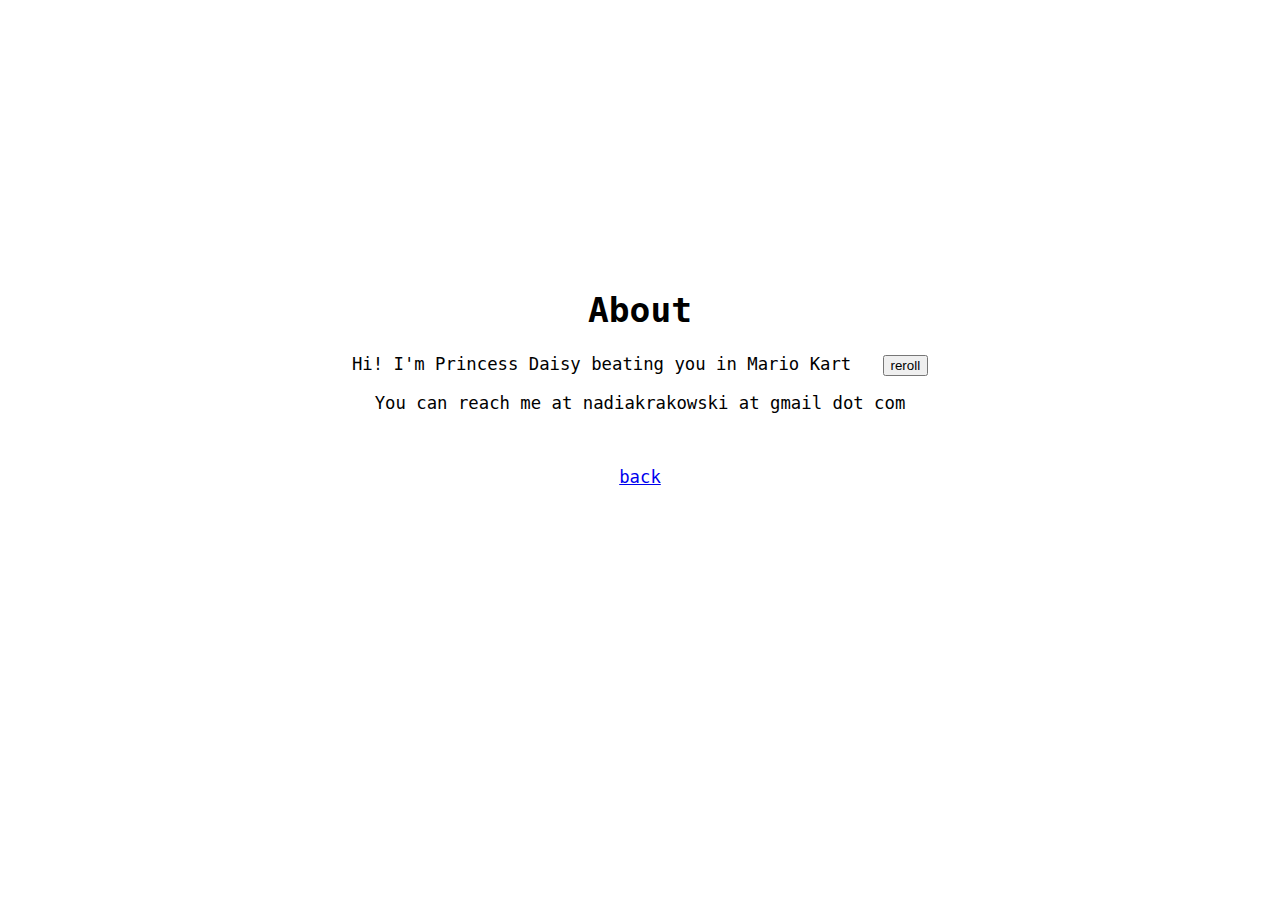
==== about.html @ 12824d86 "initial commit" ====
<!DOCTYPE html>
<html lang="en">

<head>
  <meta charset="UTF-8">
  <meta name="viewport" content="width=device-width, initial-scale=1.0">
  <title>The web site of nadia-kapusta</title>
  <!-- The style.css file allows you to change the look of your web pages.
         If you include the next line in all your web pages, they will all share the same look.
         This makes it easier to make new pages for your site. -->
  <link href="about-style.css" rel="stylesheet" type="text/css" media="all">
</head>

<body>

  <main>
        <h1>About</h1>
        <p>Hi! I'm <span class="role">an illustrator studying web development</span>&nbsp;&nbsp;&nbsp;<button class="btn" id="btn">reroll</button></p>
        <p>You can reach me at nadiakrakowski at gmail dot com</p>
        <br>
        <p><a href="index.html">back</a></p>
  </main>
  
  <script src="about.js"></script>
</body>

</html>
---- about-style.css ----
body {
  background-color: white;
  color: black;
  font-family: monospace;
  padding: 2em;
  display: flex;
  align-items: center;
  justify-content: center;
  min-height: 80vh;
  margin: 0;
  text-align: center;
}

main {
  padding: 2em;
  font-size: 1.33em;
}
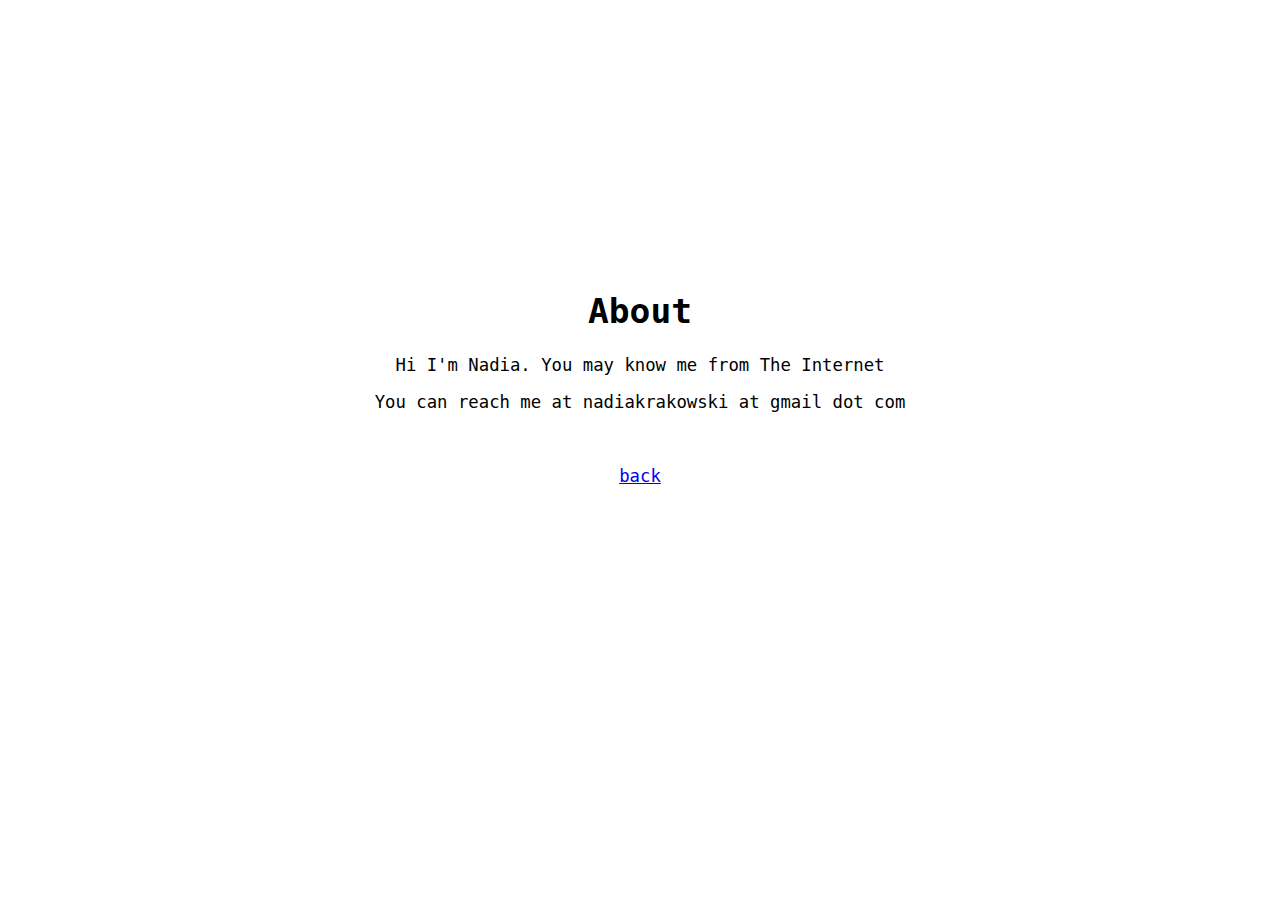
==== commit 42e438d8: "changed about" ====
--- a/about.html
+++ b/about.html
@@ -1,27 +1,22 @@
 <!DOCTYPE html>
 <html lang="en">
-
-<head>
-  <meta charset="UTF-8">
-  <meta name="viewport" content="width=device-width, initial-scale=1.0">
-  <title>The web site of nadia-kapusta</title>
-  <!-- The style.css file allows you to change the look of your web pages.
+  <head>
+    <meta charset="UTF-8" />
+    <meta name="viewport" content="width=device-width, initial-scale=1.0" />
+    <title>The web site of nadia-kapusta</title>
+    <!-- The style.css file allows you to change the look of your web pages.
          If you include the next line in all your web pages, they will all share the same look.
          This makes it easier to make new pages for your site. -->
-  <link href="about-style.css" rel="stylesheet" type="text/css" media="all">
-</head>
+    <link href="about-style.css" rel="stylesheet" type="text/css" media="all" />
+  </head>
 
-<body>
-
-  <main>
-        <h1>About</h1>
-        <p>Hi! I'm <span class="role">an illustrator studying web development</span>&nbsp;&nbsp;&nbsp;<button class="btn" id="btn">reroll</button></p>
-        <p>You can reach me at nadiakrakowski at gmail dot com</p>
-        <br>
-        <p><a href="index.html">back</a></p>
-  </main>
-  
-  <script src="about.js"></script>
-</body>
-
-</html>+  <body>
+    <main>
+      <h1>About</h1>
+      <p>Hi I'm Nadia. You may know me from The Internet</p>
+      <p>You can reach me at nadiakrakowski at gmail dot com</p>
+      <br />
+      <p><a href="index.html">back</a></p>
+    </main>
+  </body>
+</html>
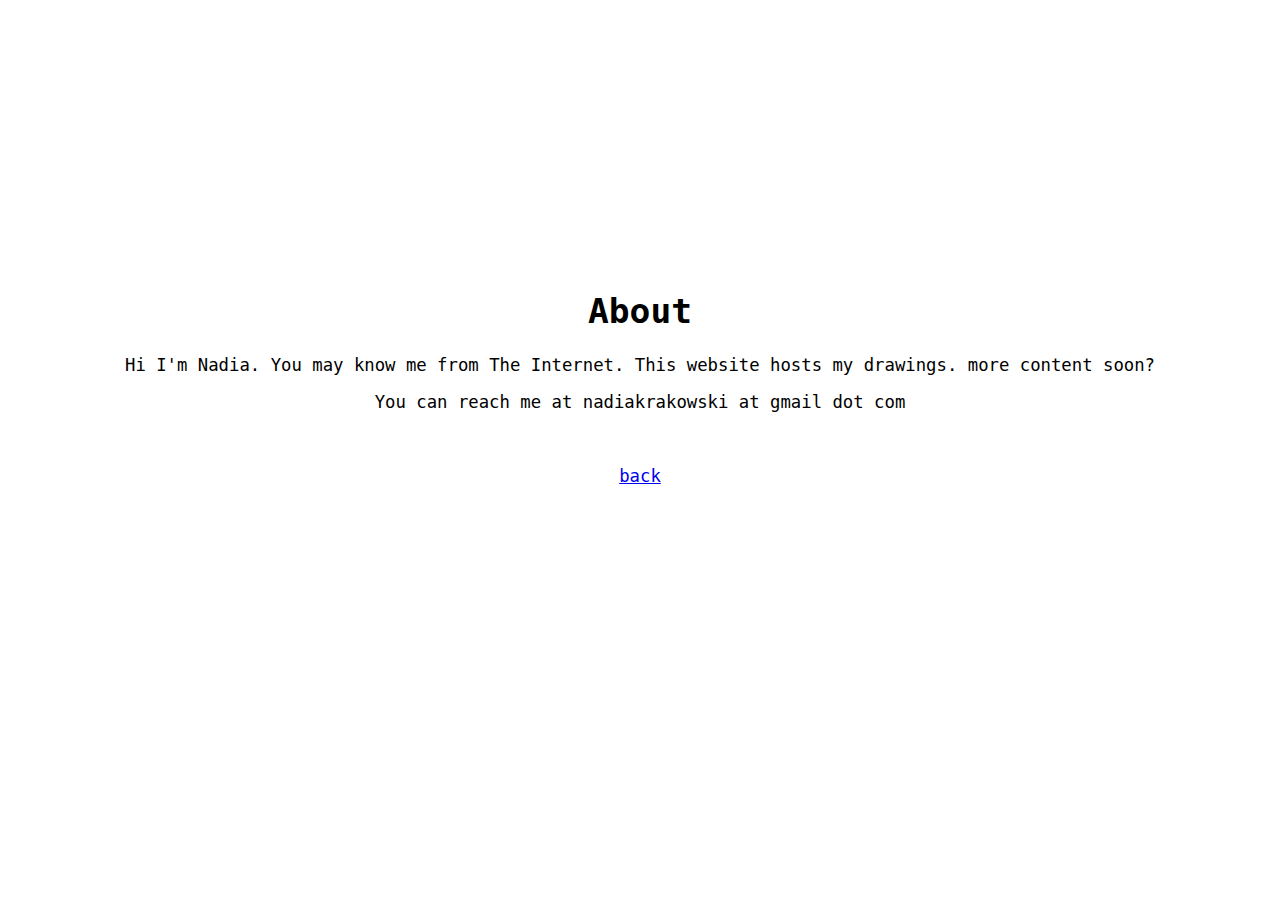
==== commit dd19ef40: "updated themes, links, about" ====
--- a/about.html
+++ b/about.html
@@ -3,7 +3,7 @@
   <head>
     <meta charset="UTF-8" />
     <meta name="viewport" content="width=device-width, initial-scale=1.0" />
-    <title>The web site of nadia-kapusta</title>
+    <title>Kapusta Web: About</title>
     <!-- The style.css file allows you to change the look of your web pages.
          If you include the next line in all your web pages, they will all share the same look.
          This makes it easier to make new pages for your site. -->
@@ -13,7 +13,10 @@
   <body>
     <main>
       <h1>About</h1>
-      <p>Hi I'm Nadia. You may know me from The Internet</p>
+      <p>
+        Hi I'm Nadia. You may know me from The Internet. This website hosts my
+        drawings. more content soon?
+      </p>
       <p>You can reach me at nadiakrakowski at gmail dot com</p>
       <br />
       <p><a href="index.html">back</a></p>
